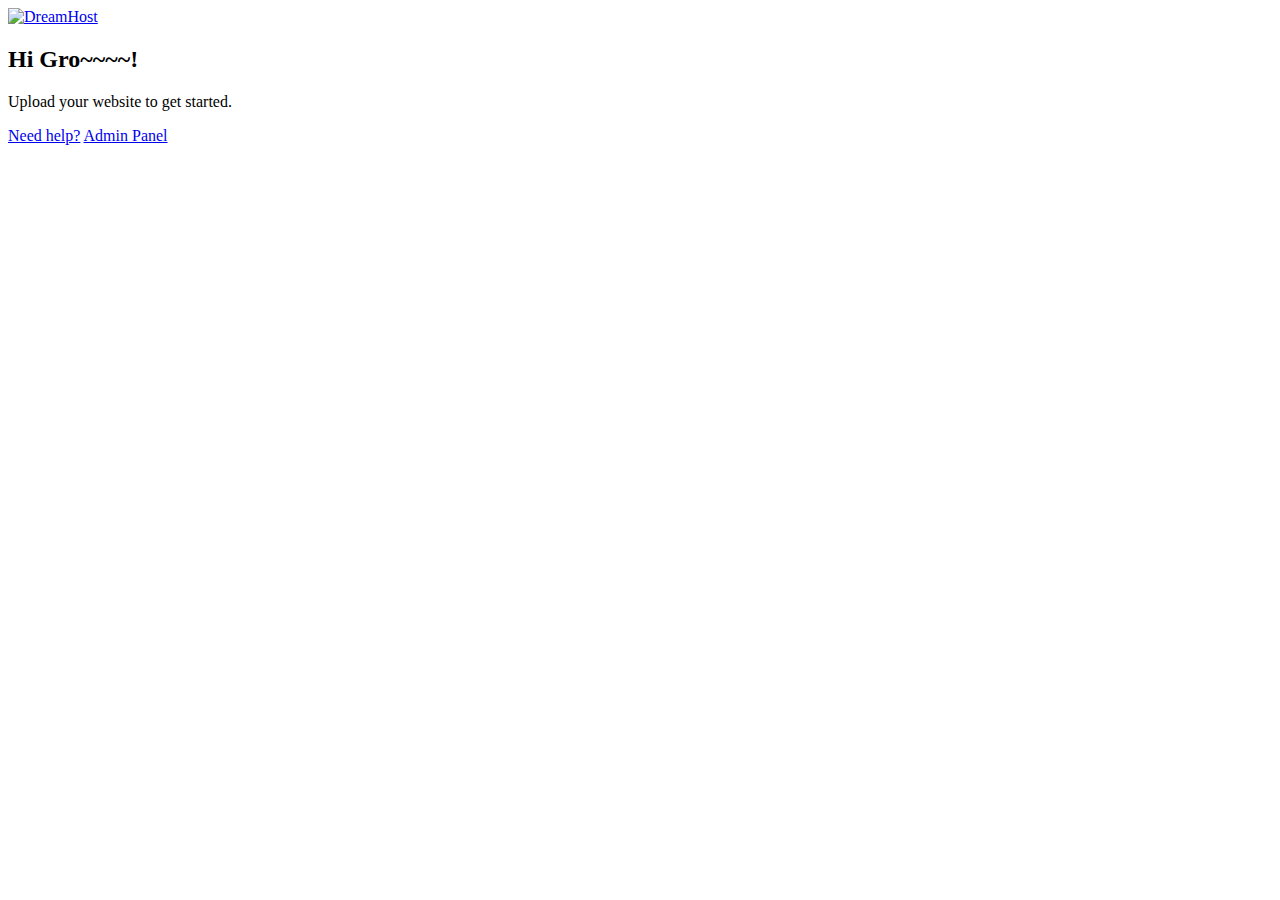
==== index.html @ d182e5d3 "added libiraries" ====
<!doctype html>
<!--[if lt IE 7]> <html class="no-js lt-ie10 lt-ie9 lt-ie8 lt-ie7" lang="en"> <![endif]-->
<!--[if IE 7]>    <html class="no-js lt-ie10 lt-ie9 lt-ie8" lang="en"> <![endif]-->
<!--[if IE 8]>    <html class="no-js lt-ie10 lt-ie9 " lang="en"> <![endif]-->
<!--[if IE 9]>    <html class="no-js lt-ie10" lang="en"> <![endif]-->
<!--[if gt IE 9]><!--> <html class="no-js" lang="en"> <!--<![endif]-->
<head>
  <meta charset="utf-8" />
  <meta name="viewport" content="initial-scale=1" />
  <meta http-equiv="X-UA-Compatible" content="IE=edge,chrome=1" />

  <title>niyiy.com is almost here!</title>

  <link rel="stylesheet" href="//secure.newdream.net/singlepage/_assets/css/site.css" />
</head>

<body>
  <div id="page-container">
    <header>
      <a href="http://dreamhost.com" id="logo"><img src="//secure.newdream.net/singlepage/_assets/images/logo.png" alt="DreamHost" /></a>
    </header>

    <div id="main">
      <h2>Hi Gro~~~~!</h2>
      <p>Upload your website to get started.</p>
      <p><a href="http://wiki.dreamhost.com/Uploading_your_site" class="btn">Need help?</a> <a href="https://panel.dreamhost.com" class="btn">Admin Panel</a></p>
    </div>
  </div>
</body>
</html>
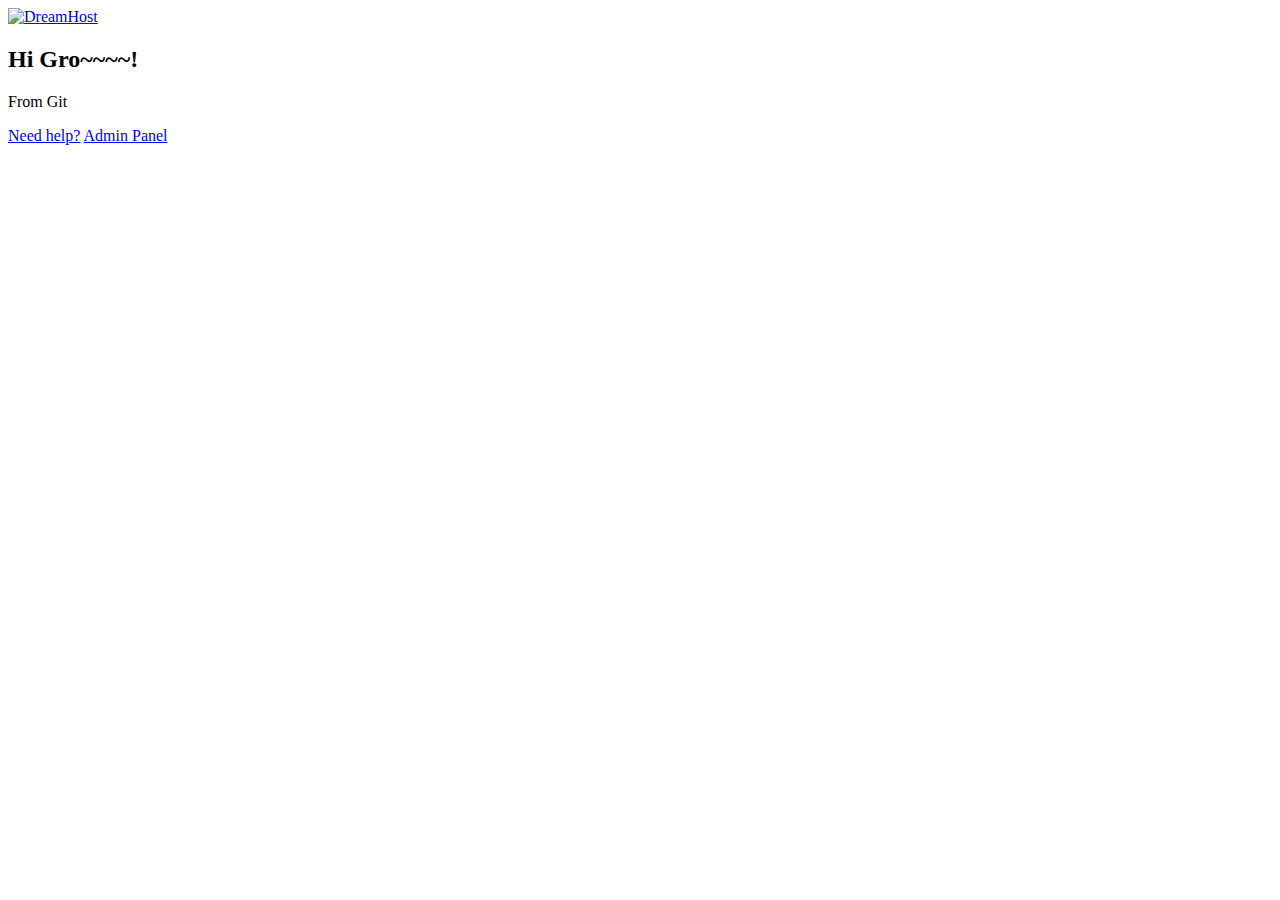
==== commit e6db2e06: "rmed quickstart" ====
--- a/index.html
+++ b/index.html
@@ -22,7 +22,7 @@
 
     <div id="main">
       <h2>Hi Gro~~~~!</h2>
-      <p>Upload your website to get started.</p>
+      <p>From Git</p>
       <p><a href="http://wiki.dreamhost.com/Uploading_your_site" class="btn">Need help?</a> <a href="https://panel.dreamhost.com" class="btn">Admin Panel</a></p>
     </div>
   </div>
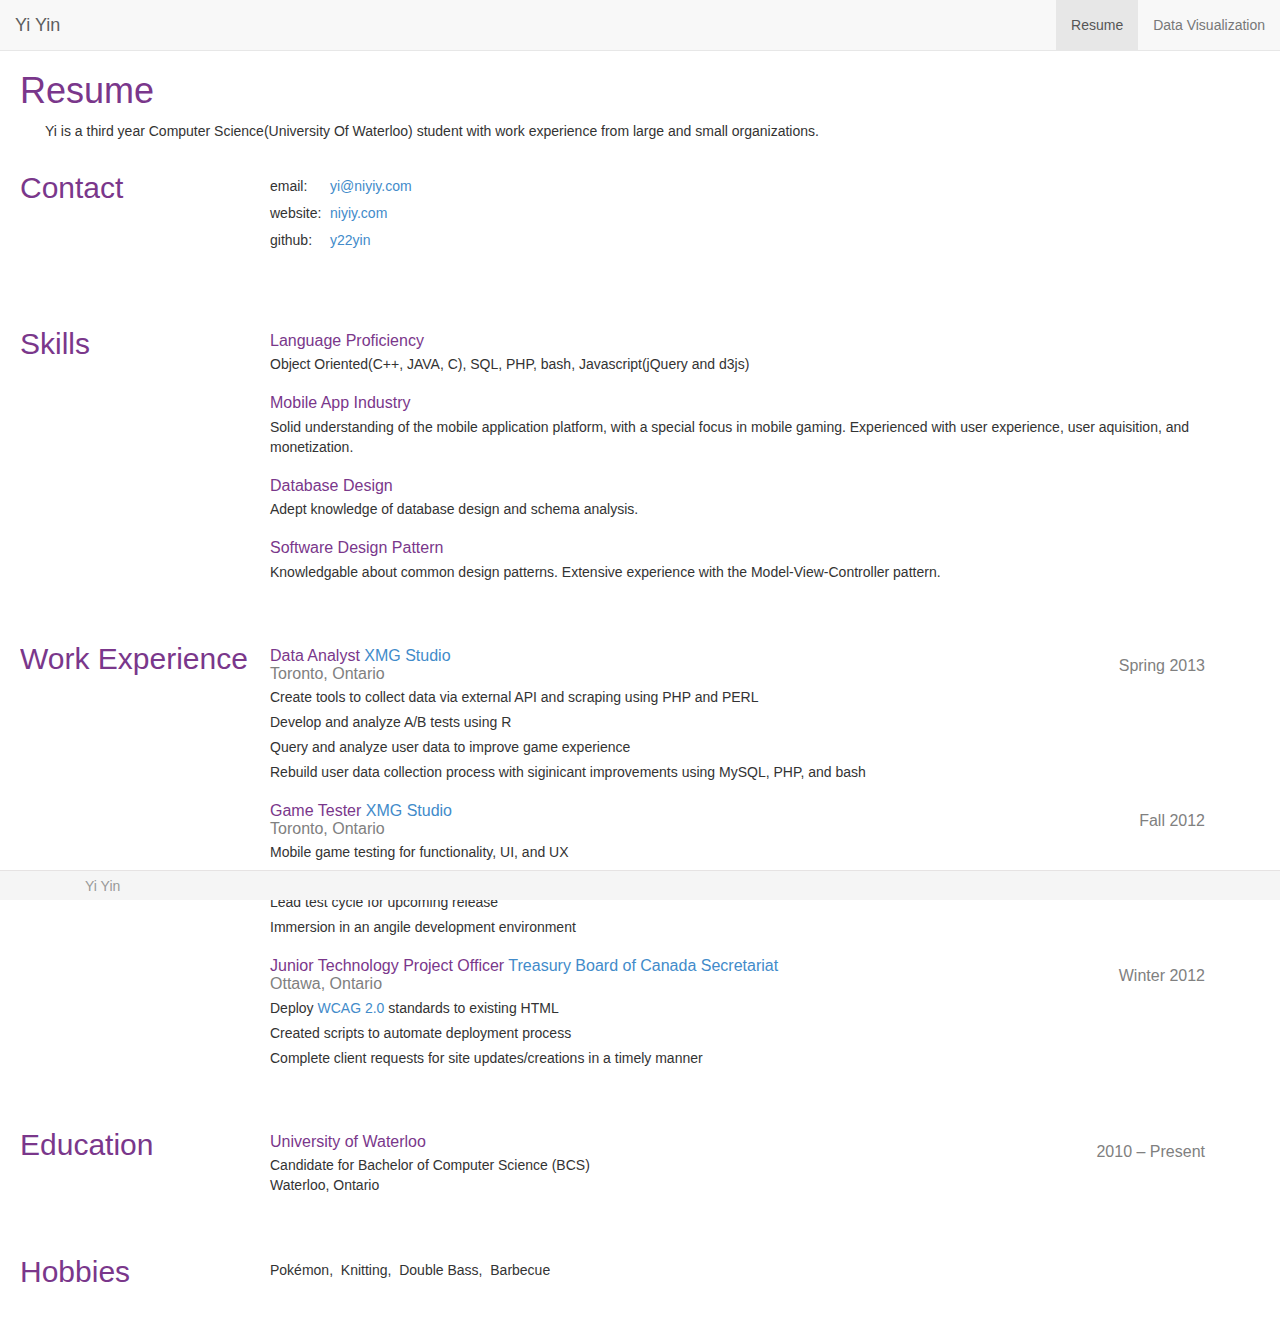
==== commit e5450587: "added resume - must work on js stuff now" ====
--- a/index.html
+++ b/index.html
@@ -6,25 +6,192 @@
 <!--[if gt IE 9]><!--> <html class="no-js" lang="en"> <!--<![endif]-->
 <head>
   <meta charset="utf-8" />
-  <meta name="viewport" content="initial-scale=1" />
+  <meta name="viewport" content="initial-scale=1, width=device-width" />
+  <meta name="description" content="Website of Yi Yin">
   <meta http-equiv="X-UA-Compatible" content="IE=edge,chrome=1" />
 
-  <title>niyiy.com is almost here!</title>
 
-  <link rel="stylesheet" href="//secure.newdream.net/singlepage/_assets/css/site.css" />
+  <title>YI YIN</title>
+
+  <link rel="stylesheet" href="css/bootstrap.min.css" />
+  <link rel="stylesheet" href="css/style.css" />
+  <!--<link rel="stylesheet" href="http://secure.newdream.net/singlepage/_assets/css/site.css" /> -->
+
 </head>
 
 <body>
-  <div id="page-container">
-    <header>
-      <a href="http://dreamhost.com" id="logo"><img src="//secure.newdream.net/singlepage/_assets/images/logo.png" alt="DreamHost" /></a>
-    </header>
+  <header>
+    <!--site navigation bar-->
+    <div class="navbar navbar-default navbar-static-top" role="navigation">
+      <div class="navbar-header">
+        <button type="button" class="navbar-toggle" data-target=".navbar-collapse" data-toggle="collapse" type="button">
+          <span class="sr-only">
+            Toggle Navigation
+          </span>
+          <!--<span class="icon-bar"></span>-->
+          <span class="icon-bar"></span>
+          <span class="icon-bar"></span>
+        </button>
 
-    <div id="main">
-      <h2>Hi Gro~~~~!</h2>
-      <p>From Git</p>
-      <p><a href="http://wiki.dreamhost.com/Uploading_your_site" class="btn">Need help?</a> <a href="https://panel.dreamhost.com" class="btn">Admin Panel</a></p>
+        <a class="navbar-brand" href="#">Yi Yin</a>
+      </div>
+
+      <div class="navbar-right navbar-collapse collapse">
+        <ul class="nav navbar-nav">
+          <!--<li><a href="#">About</a></li>-->
+          <li class="active"><a href="#">Resume</a></li>
+          <li><a href="#">Data Visualization</a></li>
+        </ul>
+      </div>
+    </div>
+  </header>
+
+  <!-- page content -->
+
+    
+      <!--<a href="http://dreamhost.com" id="logo"><img src="http://secure.newdream.net/singlepage/_assets/images/logo.png" alt="DreamHost" /></a>-->
+  
+
+  <div id="main">
+    <h1>Resume</h1>
+    <p> Yi is a third year Computer Science(University Of Waterloo) student with work experience from large and small organizations.</p>
+
+    <article id="resume">
+      <section id = 'info'>
+      <h2>Contact</h2>
+      <dl id = 'contact'>
+        <dt>email</dt>
+        <dd><a href="mailto:yi@niyiy.com">yi@niyiy.com</a></dd>
+        <dt>website</dt>
+        <dd><a href="//niyiy.com" id='site'>niyiy.com</a></dd>
+        <dt>github</dt>
+        <dd><a href="//github.com/y22yin">y22yin</a></dd>
+      </dl>
+    </section>
+
+      <section id='skills'>
+        <h2>Skills</h2>
+        <ul>
+          <li>
+            <h3> Language Proficiency</h3>
+            Object Oriented(C++, JAVA, C), SQL, PHP, bash, Javascript(jQuery and d3js)
+          </li>
+          <li>
+            <h3>Mobile App Industry</h3>
+            Solid understanding of the mobile application platform, with a special focus in mobile gaming. Experienced with user experience, user aquisition, and monetization.
+          </li>
+
+          <li>
+            <h3>Database Design</h3>
+            Adept knowledge of database design and schema analysis.
+          </li>
+
+          <li>
+            <h3>Software Design Pattern</h3>
+            Knowledgable about common design patterns. Extensive experience with the Model-View-Controller pattern.
+          </li>
+        </ul>
+        
+      </section>
+
+      <section id='experience'>
+        <h2>Work Experience</h2>
+        <ul>
+            <li>
+              <h3>
+                <span class='date'>Spring 2013</span>
+                <span class='position'>Data Analyst</span>
+                <a href="http://www.xmg.com">XMG Studio</a>
+                <span class='location'>Toronto, Ontario</span>
+              </h3>
+              <ul>
+                <li>Create tools to collect data via external API and scraping using PHP and PERL</li>
+                <li>Develop and analyze A/B tests using R</li>
+                <li>Query and analyze user data to improve game experience</li>
+                <li>Rebuild user data collection process with siginicant improvements using MySQL, PHP, and bash</li>
+
+              </ul>
+            </li>
+
+            <li>
+              <h3>
+                <span class='date'>Fall 2012</span>
+                <span class='position'>Game Tester</span>
+                <a href="http://www.xmg.com">XMG Studio</a>
+                <span class='location'>Toronto, Ontario</span>
+              </h3>
+               <ul>
+                <li>Mobile game testing for functionality, UI, and UX</li>
+                <li>Design test cases for current and future games</li>
+                <li>Lead test cycle for upcoming release</li>
+                <li>Immersion in an angile development environment</li>
+              </ul>
+            </li>
+
+            <li>
+              <h3>
+                <span class='date'>Winter 2012</span>
+                <span class='position'>Junior Technology Project Officer</span>
+                <a href="http://www.tbs-sct.gc.ca/">Treasury Board of Canada Secretariat</a>
+                <span class='location'>Ottawa, Ontario</span>
+              </h3>
+            
+            <ul>
+                <li>Deploy <a href="http://www.w3.org/WAI/intro/wcag">WCAG 2.0</a> standards to existing HTML</li>
+                <li>Created scripts to automate deployment process</li>
+                <li>Complete client requests for site updates/creations in a timely manner</li>
+              </ul>
+            </li>
+        </ul>
+      </section>
+
+      <section id='education'>
+        <h2>Education</h2>
+        <ul>
+          <li><h3><span class="date">2010 &ndash; Present</span> University of Waterloo</h3>
+            Candidate for Bachelor of Computer Science (BCS) <br />
+            Waterloo, Ontario
+          </li>
+        </ul>
+      </section>
+
+      <section id='hobbies'>
+        <h2>Hobbies</h2>
+        <ul>
+            <li>Pok&#233;mon</li>
+            <li>Knitting</li>
+            <li>Double Bass</li>
+            <li>Barbecue</li>
+        </ul>
+      </section>
+
+    </article>
+
+  </div>
+
+
+  
+
+
+  <!--site footer -->
+  <div class="navbar-fixed-bottom" id="footer">
+    <div class="container">
+      <p class="text-muted">Yi Yin</p>
     </div>
   </div>
+
+
+  <!-- js loading-->
+  <script type="text/javascript" src="https://code.jquery.com/jquery-1.10.2.min.js"></script>
+  <script type="text/javascript" src="js/bootstrap.min.js"></script>
+  <script type="text/javascript" src="js/niyiy.js"></script>
+
+  <script>
+    $(document).ready(function(){
+      niyiy();
+    });
+  </script>
+
+
 </body>
 </html>
--- a/css/style.css
+++ b/css/style.css
@@ -0,0 +1,172 @@
+* {
+	margin:0;
+	padding:0;
+}
+
+p {
+	margin-left: 25px;
+}
+
+
+ul {
+	list-style-type: none;
+}
+
+ul ul {
+	clear:both;
+}
+
+ul ul li {
+	margin-bottom: 5px;
+}
+
+section {
+	margin-bottom:30px;
+	overflow: hidden;
+}
+
+h1, h2, h3, h4{
+	font-weight:300;
+	color: #7A378B;
+}
+
+#resume > section > ul > li> h3 {
+	font-size:medium;
+}
+
+
+
+#resume > section > ul > li .date {
+	color:#808080;
+	float:right;
+	padding:5px;
+	margin-top:5px;
+}
+
+#resume > section > ul > li .location {
+	color:#808080;
+	display:block;
+}
+
+#hobbies ul li{
+	line-height:1.5;
+	display: inline;
+}
+
+#hobbies ul li:after{
+	content: ',\00A0';
+}
+#hobbies ul li:last-child:after{
+	content: '';
+}
+
+#footer {
+	height:30px;
+	background-color: #f5f5f5;
+	border-top:1px solid #E6E3E3;
+}
+
+#footer > .container {
+	padding:5px;
+
+
+}
+
+@media only print, screen and (min-width:800px) {
+	#main{
+		padding:0 20px;
+	}
+
+	section {
+		position:relative;
+	}
+
+	#resume > h1 {
+	margin-bottom:30px;
+	padding: 5px 15px;
+	}
+
+	#resume > section > h2 {
+		left:0;
+		top:0;
+		position: absolute;
+	}
+	#resume > section > dl >dt {
+		float: left; 
+		width: 60px; 
+		text-align: left;
+		font-weight:normal;
+	}
+
+	#resume > section > dl >dd {
+		padding: 0 0 0.5em 0; 
+	}
+
+	#resume > section > dl >dt:after {
+		content: ': ';
+	}
+
+	#resume > section > ul , #resume > section > dl {
+		margin-top:25px;
+		box-sizing: border-box;
+		padding-left:250px;
+		padding-right:50px;
+	}
+	#resume > section > ul > li> h3 {
+		margin-bottom:5px;
+	}
+
+
+
+}
+
+@media only screen and (max-width:  799px) {
+	#main{
+		padding:0 10px;
+	}
+
+	section {
+		position:relative;
+		border-bottom: 1px solid #725675;
+	}
+
+	#resume > h1 {
+	margin-bottom:20px;
+	padding: 5px 15px;
+	}
+
+	#resume > section > h2 {
+		left:0;
+		font-weight:400;
+		font-size:large;
+		
+	}
+	#resume > section > dl >dt {
+		float: left; 
+		width: 60px; 
+		text-align: left;
+		font-weight:normal;
+	}
+
+	#resume > section > dl >dd {
+		padding: 0 0 0.5em 0; 
+	}
+
+	#resume > section > dl >dt:after {
+		content: ': ';
+	}
+
+	#resume > section > ul , #resume > section > dl {
+		margin-top:10px;
+		box-sizing: border-box;
+		/*padding-left:125px;*/
+	}
+
+	#resume > section > ul > li  ul {
+		list-style-type: circle;
+		margin:0 10px 0 20px;
+	}
+	#resume > section > ul > li> h3 {
+		margin-bottom:5px;
+	}
+}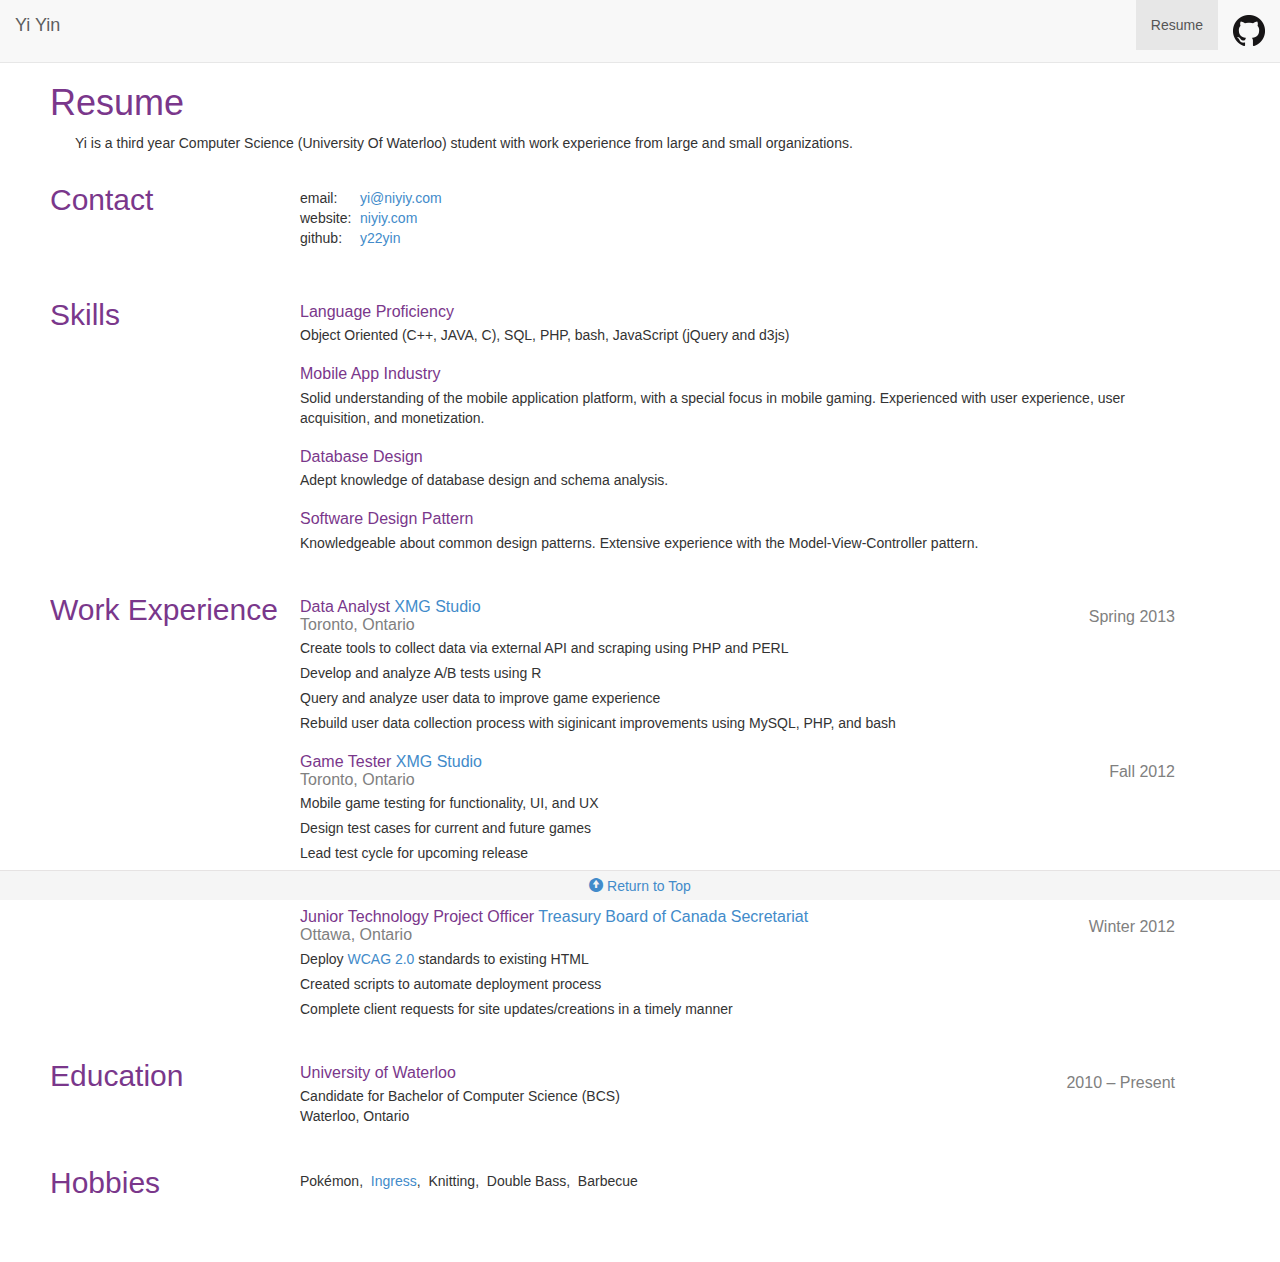
==== commit 588194d4: "added links to repository" ====
--- a/index.html
+++ b/index.html
@@ -12,7 +12,7 @@
 
 
   <title>YI YIN</title>
-
+  <link rel ="icon" href="favicon.ico" type="image/x-icon" />
   <link rel="stylesheet" href="css/bootstrap.min.css" />
   <link rel="stylesheet" href="css/style.css" />
   <!--<link rel="stylesheet" href="http://secure.newdream.net/singlepage/_assets/css/site.css" /> -->
@@ -29,7 +29,7 @@
             Toggle Navigation
           </span>
           <!--<span class="icon-bar"></span>-->
-          <span class="icon-bar"></span>
+          <!--<span class="icon-bar"></span>-->
           <span class="icon-bar"></span>
         </button>
 
@@ -40,7 +40,7 @@
         <ul class="nav navbar-nav">
           <!--<li><a href="#">About</a></li>-->
           <li class="active"><a href="#">Resume</a></li>
-          <li><a href="#">Data Visualization</a></li>
+          <li><a href="https://github.com/y22yin"><img src ="octo.png" alt="link to Yi's github repository"/></a></li>
         </ul>
       </div>
     </div>
@@ -54,7 +54,7 @@
 
   <div id="main">
     <h1>Resume</h1>
-    <p> Yi is a third year Computer Science(University Of Waterloo) student with work experience from large and small organizations.</p>
+    <p> Yi is a third year Computer Science (University Of Waterloo) student with work experience from large and small organizations.</p>
 
     <article id="resume">
       <section id = 'info'>
@@ -63,9 +63,9 @@
         <dt>email</dt>
         <dd><a href="mailto:yi@niyiy.com">yi@niyiy.com</a></dd>
         <dt>website</dt>
-        <dd><a href="//niyiy.com" id='site'>niyiy.com</a></dd>
+        <dd><a href="http://niyiy.com" id='site'>niyiy.com</a></dd>
         <dt>github</dt>
-        <dd><a href="//github.com/y22yin">y22yin</a></dd>
+        <dd><a href="https://github.com/y22yin">y22yin</a></dd>
       </dl>
     </section>
 
@@ -74,11 +74,11 @@
         <ul>
           <li>
             <h3> Language Proficiency</h3>
-            Object Oriented(C++, JAVA, C), SQL, PHP, bash, Javascript(jQuery and d3js)
+            Object Oriented (C++, JAVA, C), SQL, PHP, bash, JavaScript (jQuery and d3js)
           </li>
           <li>
             <h3>Mobile App Industry</h3>
-            Solid understanding of the mobile application platform, with a special focus in mobile gaming. Experienced with user experience, user aquisition, and monetization.
+            Solid understanding of the mobile application platform, with a special focus in mobile gaming. Experienced with user experience, user acquisition, and monetization.
           </li>
 
           <li>
@@ -88,7 +88,7 @@
 
           <li>
             <h3>Software Design Pattern</h3>
-            Knowledgable about common design patterns. Extensive experience with the Model-View-Controller pattern.
+            Knowledgeable  about common design patterns. Extensive experience with the Model-View-Controller pattern.
           </li>
         </ul>
         
@@ -159,6 +159,7 @@
         <h2>Hobbies</h2>
         <ul>
             <li>Pok&#233;mon</li>
+            <li><a href="http://en.wikipedia.org/wiki/Ingress_%28game%29">Ingress</a></li>
             <li>Knitting</li>
             <li>Double Bass</li>
             <li>Barbecue</li>
@@ -176,7 +177,8 @@
   <!--site footer -->
   <div class="navbar-fixed-bottom" id="footer">
     <div class="container">
-      <p class="text-muted">Yi Yin</p>
+      <a href="#"><span class="glyphicon glyphicon-circle-arrow-up"></span>
+      Return to Top</a>
     </div>
   </div>
 
--- a/css/style.css
+++ b/css/style.css
@@ -21,7 +21,7 @@
 }
 
 section {
-	margin-bottom:30px;
+	margin-bottom:10px;
 	overflow: hidden;
 }
 
@@ -58,6 +58,11 @@
 }
 #hobbies ul li:last-child:after{
 	content: '';
+	
+}
+
+#hobbies {
+	margin-bottom:30px;
 }
 
 #footer {
@@ -68,13 +73,14 @@
 
 #footer > .container {
 	padding:5px;
+	text-align: center;
 
 
 }
 
 @media only print, screen and (min-width:800px) {
 	#main{
-		padding:0 20px;
+		padding:0px 50px 30px 50px;
 	}
 
 	section {
@@ -98,17 +104,12 @@
 		font-weight:normal;
 	}
 
-	#resume > section > dl >dd {
-		padding: 0 0 0.5em 0; 
-	}
-
 	#resume > section > dl >dt:after {
 		content: ': ';
 	}
 
 	#resume > section > ul , #resume > section > dl {
 		margin-top:25px;
-		box-sizing: border-box;
 		padding-left:250px;
 		padding-right:50px;
 	}
@@ -159,7 +160,7 @@
 	#resume > section > ul , #resume > section > dl {
 		margin-top:10px;
 		box-sizing: border-box;
-		/*padding-left:125px;*/
+
 	}
 
 	#resume > section > ul > li  ul {
